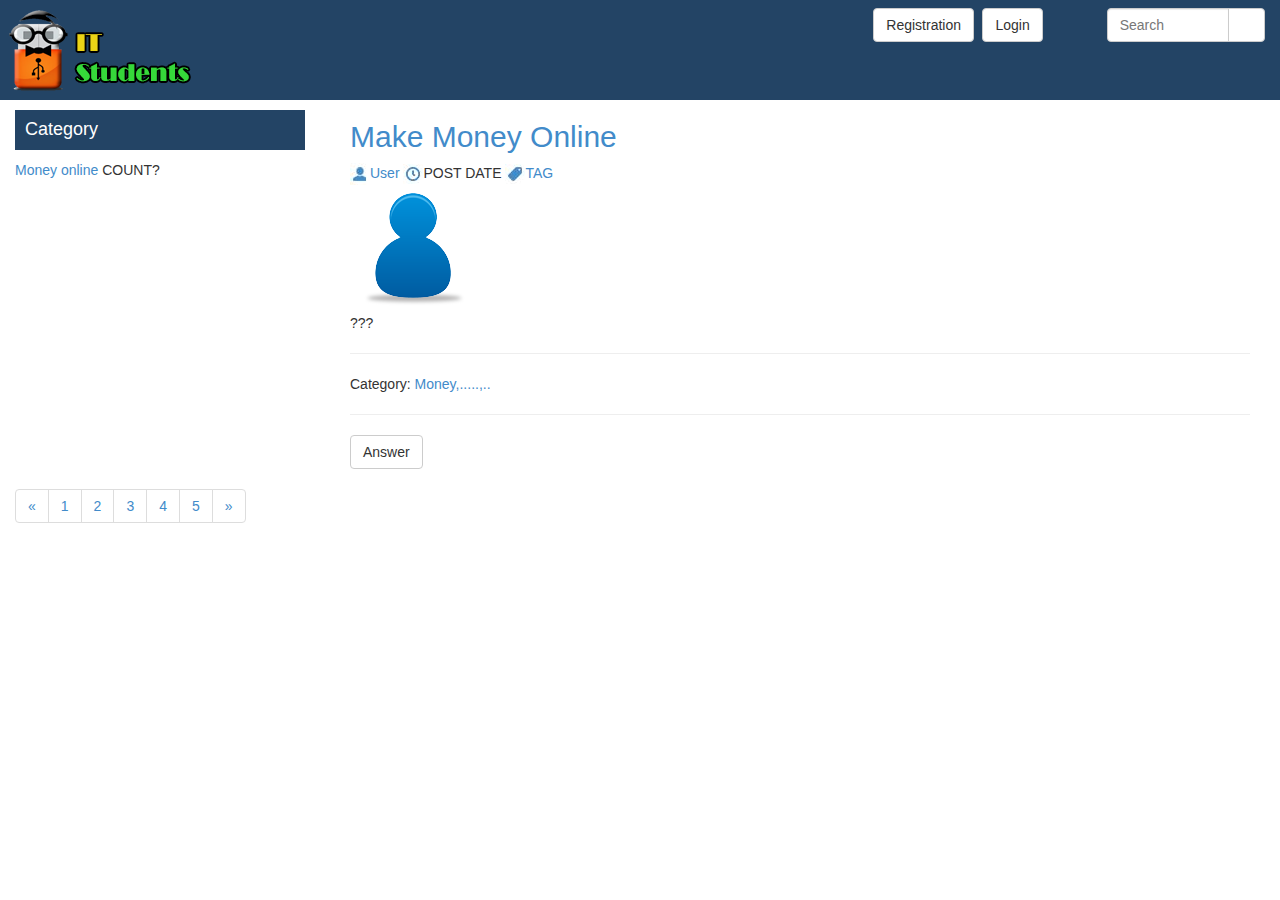
==== index/single.html @ a708aa50 "" ====
<!DOCTYPE html>
<html>
<head>
    <link rel="stylesheet" href="style/bootstrap.css" />
    <link rel="stylesheet" href="style/style.css" />
    <meta charset="UTF-8" />
</head>
<body>
<header id="header">
    <div class="row">
        <div class="col-sm-2">
            <img src="images/logo_It_Studdents.png" />
        </div>
        <div class="col-sm-1 col-sm-offset-6">
            <button type="button" class="btn btn-default navbar-btn">Registration</button>
        </div>
        <div class="col-sm-1">
            <button type="button" class="btn btn-default navbar-btn">Login</button>
        </div>
        <div class="col-sm-2">
            <form class="navbar-form" role="search">
                <div class="input-group">
                    <input type="text" class="form-control" placeholder="Search" name="srch-term" id="srch-term">
                    <div class="input-group-btn">
                        <button class="btn btn-default" type="submit"><i class="glyphicon glyphicon-search"></i></button>
                    </div>
                </div>
            </form>
        </div>
    </div>
</header>
<div class="col-sm-3">
    <aside>
        <h4>Category</h4>
        <ul>
            <li><a href="#">Money online</a> COUNT?</li>

        </ul>
    </aside>
</div>
<div class="col-sm-9">
    <section>
        <article>
            <div class="col-sm-12">
                <h2><a href="#">Make Money Online</a></h2>
                <div class="info">
                    <img src="images/person.JPG"><a href="#">User</a>
                    <img src="images/time.JPG"><span>POST DATE</span>
                    <img src="images/tag.JPG"><a href="#">TAG</a>
                </div>
                <div class="text">
                    <img src="images/icon-male.png">
                    <p>???</p>
                </div>
                <div class="category">
                    <hr>
                        <ul>
                            <li>Category:  <a href="#">Money,.....,..</a></li>
                        </ul>
                    <hr>
                </div>
                <div class="btn-group">
                    <button type="button" class="btn btn-default">Answer</button>
                </div>
            </div>
        </article>
    </section>
</div>
<footer>
    <div class="col-sm-12">
        <ul class="pagination">
            <li><a href="#">&laquo;</a></li>
            <li><a href="#">1</a></li>
            <li><a href="#">2</a></li>
            <li><a href="#">3</a></li>
            <li><a href="#">4</a></li>
            <li><a href="#">5</a></li>
            <li><a href="#">&raquo;</a></li>
        </ul>
    </div>
</footer>
</body>
</html>
---- index/style/style.css ----
* {
	margin: 0px;
	padding: 0px;
}
/* header */
#header{
	background-color: #234465;
	height: 100px;
}
#header ul ,li {
	display: inline-block;
}
/* aside */
body aside h4{
    background-color: #234465;
    color: #ffffff;
    padding: 10px 0 10px 10px;
}
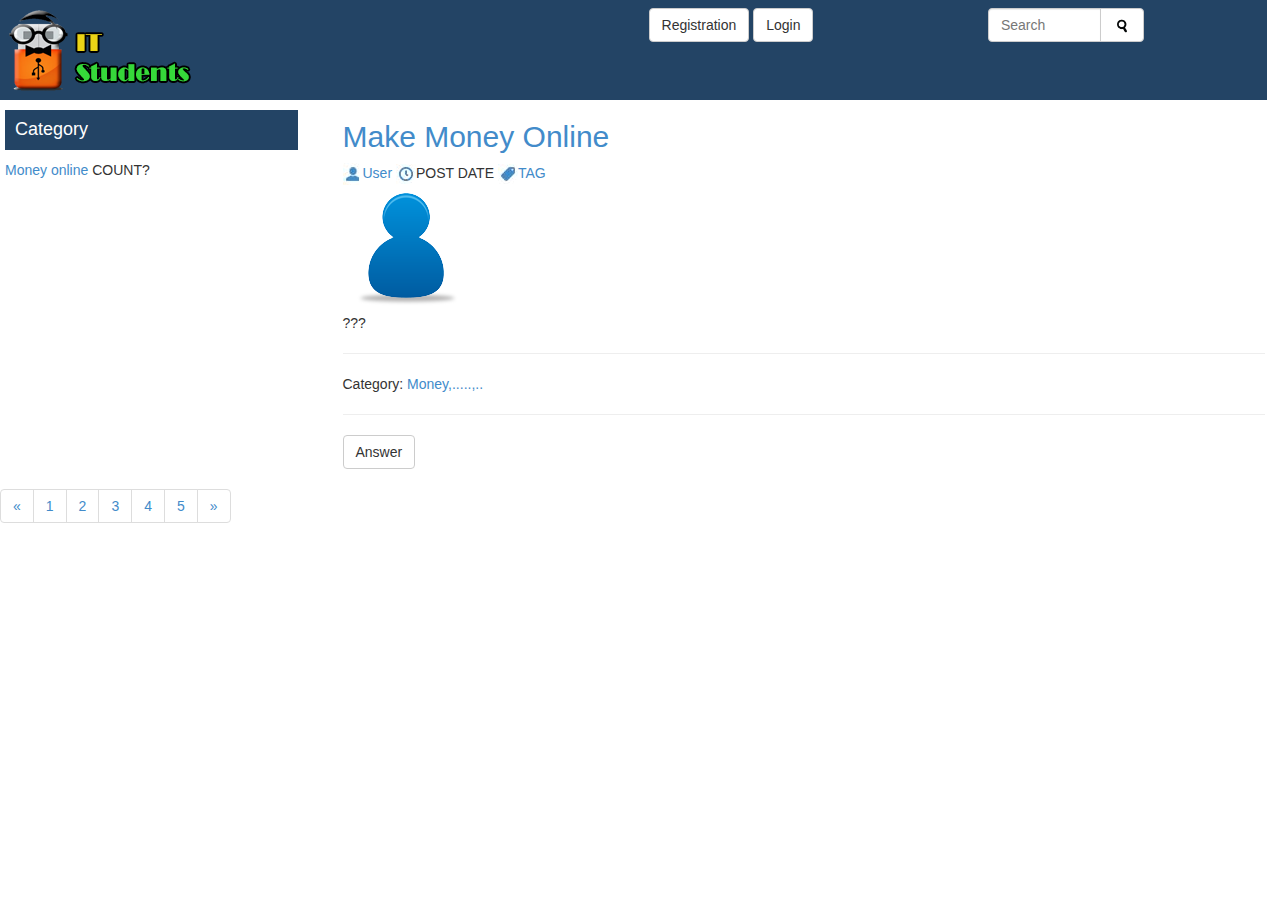
==== commit d5cd1d0f: "" ====
--- a/index/single.html
+++ b/index/single.html
@@ -7,76 +7,79 @@
 </head>
 <body>
 <header id="header">
-    <div class="row">
-        <div class="col-sm-2">
-            <img src="images/logo_It_Studdents.png" />
-        </div>
-        <div class="col-sm-1 col-sm-offset-6">
-            <button type="button" class="btn btn-default navbar-btn">Registration</button>
-        </div>
-        <div class="col-sm-1">
-            <button type="button" class="btn btn-default navbar-btn">Login</button>
-        </div>
-        <div class="col-sm-2">
-            <form class="navbar-form" role="search">
-                <div class="input-group">
-                    <input type="text" class="form-control" placeholder="Search" name="srch-term" id="srch-term">
-                    <div class="input-group-btn">
-                        <button class="btn btn-default" type="submit"><i class="glyphicon glyphicon-search"></i></button>
-                    </div>
-                </div>
-            </form>
-        </div>
-    </div>
+			<div class="row">
+				<div class="col-sm-2">
+					<img src="images/logo_It_Studdents.png" />
+				</div>
+				<div class="col-sm-3 col-sm-offset-2 col-md-offset-4 logReg">
+					<button type="button" class="btn btn-default navbar-btn">Registration</button>
+					<button type="button" class="btn btn-default navbar-btn">Login</button>
+				</div>
+				<div class="col-sm-3 col-md-2">
+				   <form class="navbar-form" role="search">
+        				<div class="input-group">
+             				<input type="text" class="form-control" placeholder="Search" name="srch-term" id="srch-term">
+            				<div class="input-group-btn">
+                				<button class="btn btn-default" type="submit"><img id="searchIcon" src="images/monotone_search_zoom.png" /></button>
+            				</div>
+        				</div>
+        			</form>
+				</div>
+		    </div>
 </header>
-<div class="col-sm-3">
-    <aside>
-        <h4>Category</h4>
-        <ul>
-            <li><a href="#">Money online</a> COUNT?</li>
-
-        </ul>
-    </aside>
-</div>
-<div class="col-sm-9">
-    <section>
-        <article>
-            <div class="col-sm-12">
-                <h2><a href="#">Make Money Online</a></h2>
-                <div class="info">
-                    <img src="images/person.JPG"><a href="#">User</a>
-                    <img src="images/time.JPG"><span>POST DATE</span>
-                    <img src="images/tag.JPG"><a href="#">TAG</a>
-                </div>
-                <div class="text">
-                    <img src="images/icon-male.png">
-                    <p>???</p>
-                </div>
-                <div class="category">
-                    <hr>
-                        <ul>
-                            <li>Category:  <a href="#">Money,.....,..</a></li>
-                        </ul>
-                    <hr>
-                </div>
-                <div class="btn-group">
-                    <button type="button" class="btn btn-default">Answer</button>
-                </div>
-            </div>
-        </article>
-    </section>
+<div class="row">
+	<div class="col-sm-3">
+	    <aside>
+	        <h4>Category</h4>
+	        <ul>
+	            <li><a href="#">Money online</a> COUNT?</li>
+	
+	        </ul>
+	    </aside>
+	</div>
+	<div class="col-sm-9">
+	    <section>
+	        <article>
+	            <div class="col-sm-12">
+	                <h2><a href="#">Make Money Online</a></h2>
+	                <div class="info">
+	                    <img src="images/person.JPG"><a href="#">User</a>
+	                    <img src="images/time.JPG"><span>POST DATE</span>
+	                    <img src="images/tag.JPG"><a href="#">TAG</a>
+	                </div>
+	                <div class="text">
+	                    <img src="images/icon-male.png">
+	                    <p>???</p>
+	                </div>
+	                <div class="category">
+	                    <hr>
+	                        <ul>
+	                            <li>Category:  <a href="#">Money,.....,..</a></li>
+	                        </ul>
+	                    <hr>
+	                </div>
+	                <div class="btn-group">
+	                    <button type="button" class="btn btn-default">Answer</button>
+	                </div>
+	            </div>
+	        </article>
+	    </section>
+	</div>
 </div>
 <footer>
-    <div class="col-sm-12">
-        <ul class="pagination">
-            <li><a href="#">&laquo;</a></li>
-            <li><a href="#">1</a></li>
-            <li><a href="#">2</a></li>
-            <li><a href="#">3</a></li>
-            <li><a href="#">4</a></li>
-            <li><a href="#">5</a></li>
-            <li><a href="#">&raquo;</a></li>
-        </ul>
+	<div class="row">
+	    <div class="col-sm-12">
+	    	
+	        <ul class="pagination">
+	            <li><a href="#">&laquo;</a></li>
+	            <li><a href="#">1</a></li>
+	            <li><a href="#">2</a></li>
+	            <li><a href="#">3</a></li>
+	            <li><a href="#">4</a></li>
+	            <li><a href="#">5</a></li>
+	            <li><a href="#">&raquo;</a></li>
+	        </ul>
+	    </div>
     </div>
 </footer>
 </body>
--- a/index/style/style.css
+++ b/index/style/style.css
@@ -5,14 +5,42 @@
 /* header */
 #header{
 	background-color: #234465;
-	height: 100px;
+	max-width: 99%;
 }
 #header ul ,li {
 	display: inline-block;
 }
+#searchIcon {
+	height: 18px;
+	width: 18px;
+}
+/* login */
+.login {
+	margin-top: 30px;
+}
+/* Singin */
+.singin {
+	margin-top: 30px;
+}
+#fName , #lName, #city, #age , #inputPassword3 {
+	margin-bottom: 15px;
+}
 /* aside */
-body aside h4{
+aside{
+	padding-left:5px;
+}
+aside h4{
     background-color: #234465;
     color: #ffffff;
     padding: 10px 0 10px 10px;
-}+}
+/* media screen */
+@media screen and (max-width: 767px){
+	.logReg{
+		margin-left:10px;
+	}
+	.input-group {
+		width: 170px;
+		margin-left: 10px;
+	}
+}
